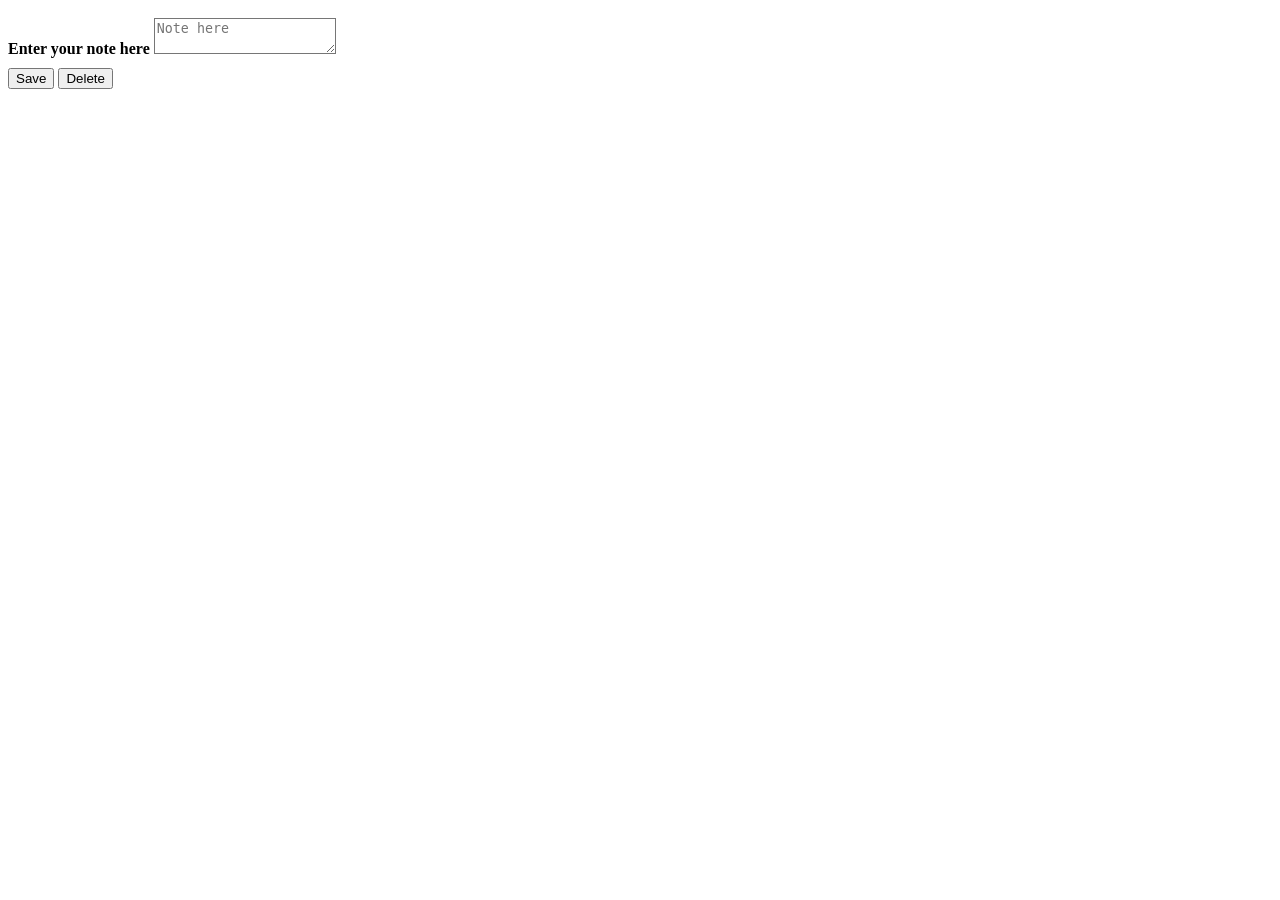
==== freshdesk/app/template.html @ f4cf3cc4 "Added app code for Freshdesk" ====
<html>
  <head>
    <script src="https://static.freshdev.io/fdk/2.0/assets/fresh_client.js"></script>
    <script src="app.js"></script>
    <link rel="stylesheet" type="text/css" href="style.css">
    <link rel="stylesheet" type="text/css" href="https://static.freshdev.io/fdk/2.0/assets/freshdesk.css">
  </head>
  <body>
    <div class="fw-widget-wrapper">
      <b>Enter your note here</b>
      <textarea class="form-control" placeholder="Note here" id="note"></textarea>
      <div class="action-holder">
        <span>
          <button class="btn btn-primary" id="note-save">Save</button>
          <button class="btn btn-danger" id="note-delete">Delete</button>
        </span>
      </div>
    </div>
  </body>
</html>
---- freshdesk/app/style.css ----
textarea.form-control {
  color: #183247;
	background-color: transparent;
  margin-top: 10px;
}

.action-holder {
  margin-top: 10px
}
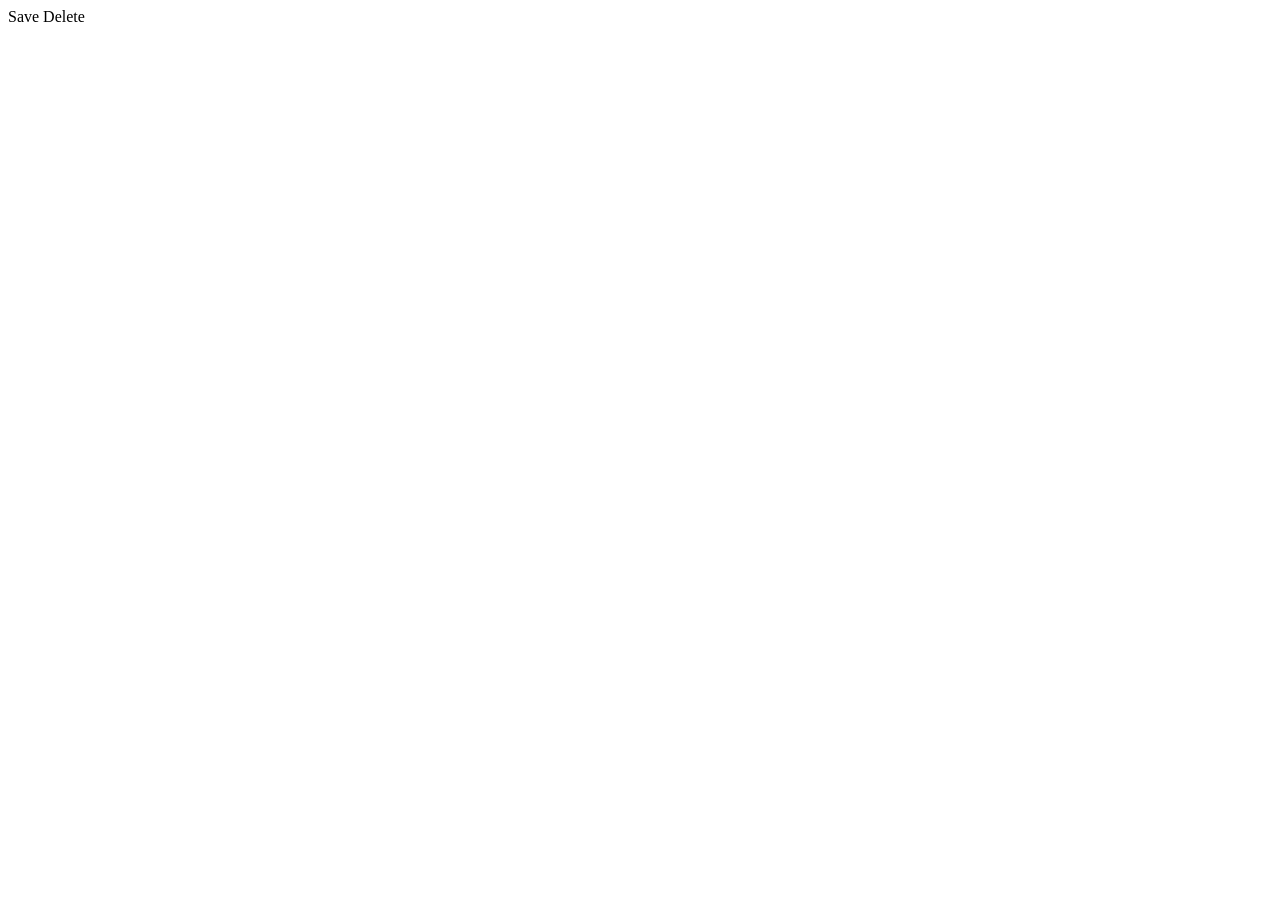
==== commit 8b6d348d: "📦 NEW: use crayons in template.html" ====
--- a/freshdesk/app/template.html
+++ b/freshdesk/app/template.html
@@ -1,9 +1,31 @@
 <html>
   <head>
+    <meta charset="UTF-8" />
+    <meta http-equiv="X-UA-Compatible" content="IE=edge" />
+    <meta name="viewport" content="width=device-width, initial-scale=1.0" />
+    <title>Data Storate Demo</title>
     <script src="https://static.freshdev.io/fdk/2.0/assets/fresh_client.js"></script>
+  </head>
+
+  <body>
+    <fw-textarea cols="70" rows="5" label="Take notes" value="Start writing.." disabled state="normal"> </fw-textarea>
+
+    <span>
+      <fw-button color="secondary" id="note-save">Save</fw-button>
+      <fw-button color="danger" id="note-delete">Delete</fw-button>
+    </span>
+  </body>
+  <script type="module" src="https://unpkg.com/@freshworks/crayons/dist/crayons/crayons.esm.js"></script>
+  <script nomodule src="https://unpkg.com/@freshworks/crayons/dist/crayons/crayons.js"></script>
+</html>
+
+<!--
+<html>
+  <head>
+
     <script src="app.js"></script>
-    <link rel="stylesheet" type="text/css" href="style.css">
-    <link rel="stylesheet" type="text/css" href="https://static.freshdev.io/fdk/2.0/assets/freshdesk.css">
+    <link rel="stylesheet" type="text/css" href="style.css" />
+    <link rel="stylesheet" type="text/css" href="https://static.freshdev.io/fdk/2.0/assets/freshdesk.css" />
   </head>
   <body>
     <div class="fw-widget-wrapper">
@@ -18,3 +40,4 @@
     </div>
   </body>
 </html>
+-->
